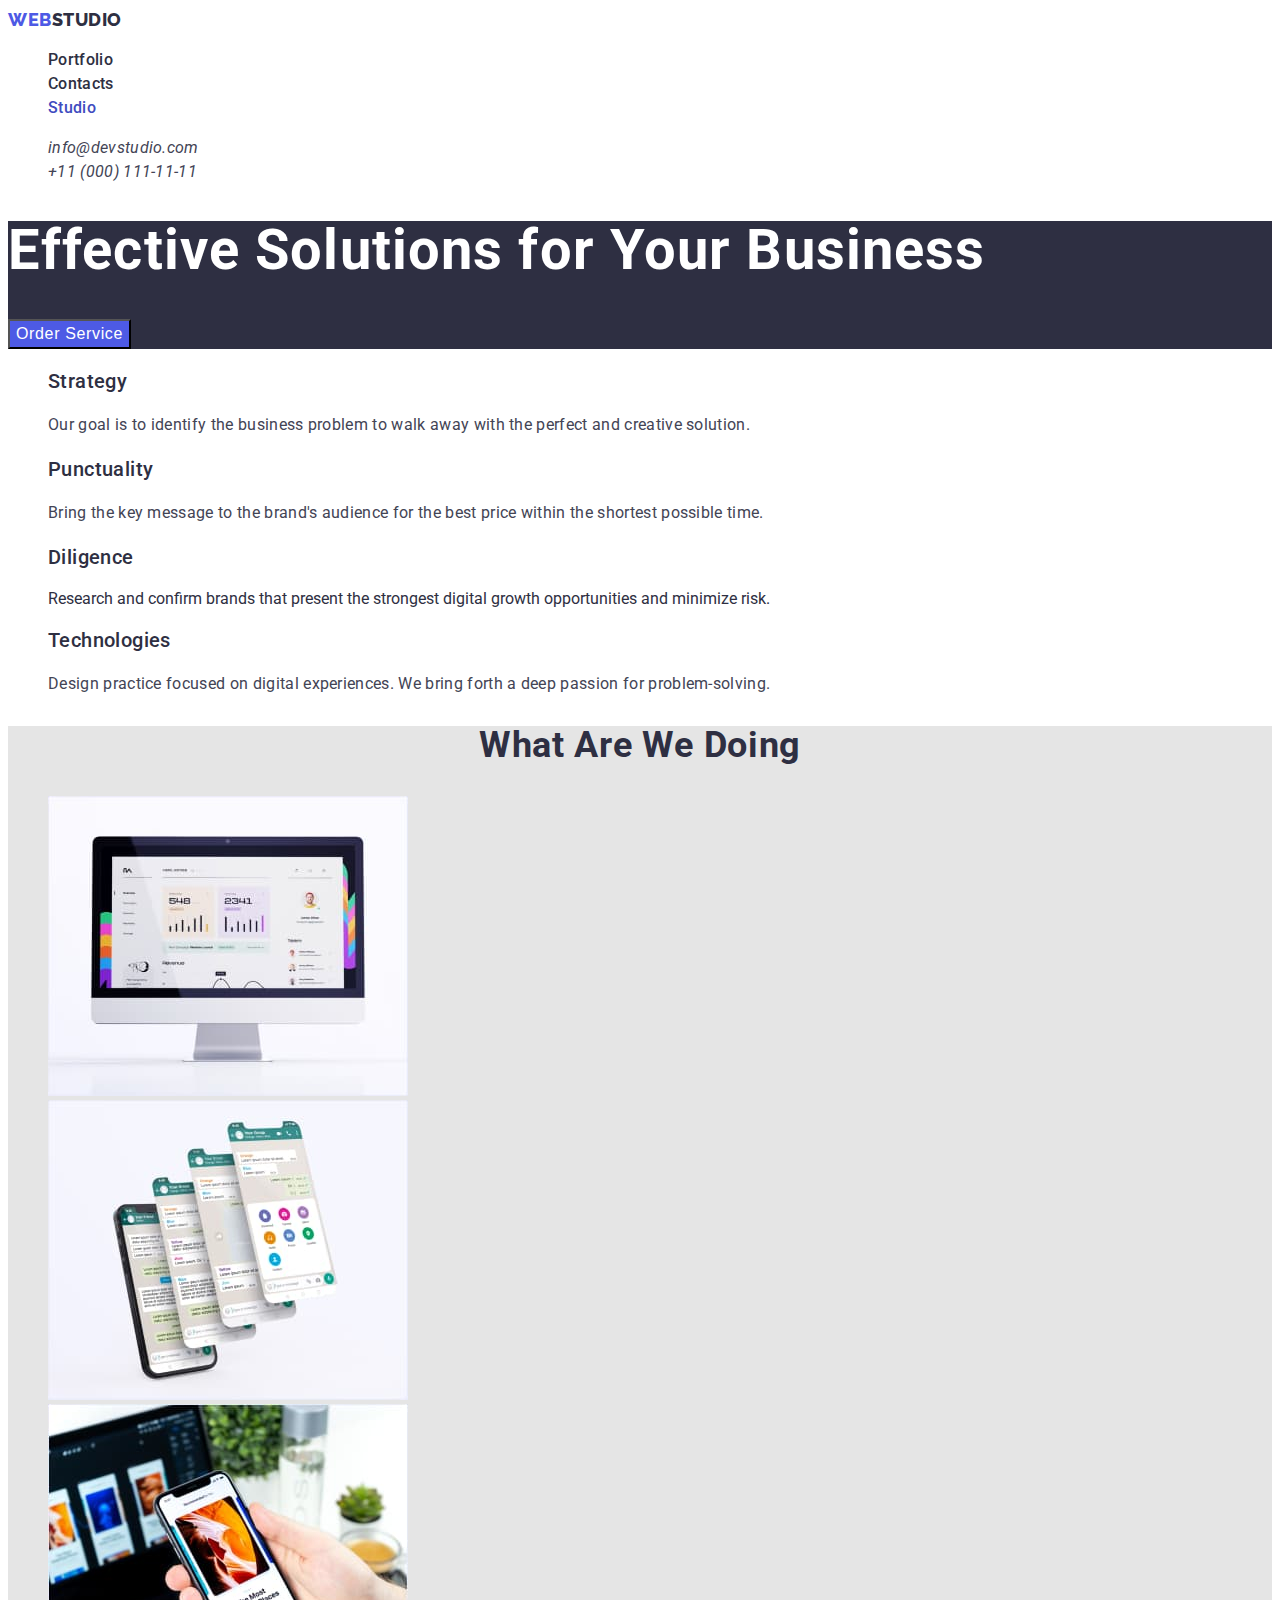
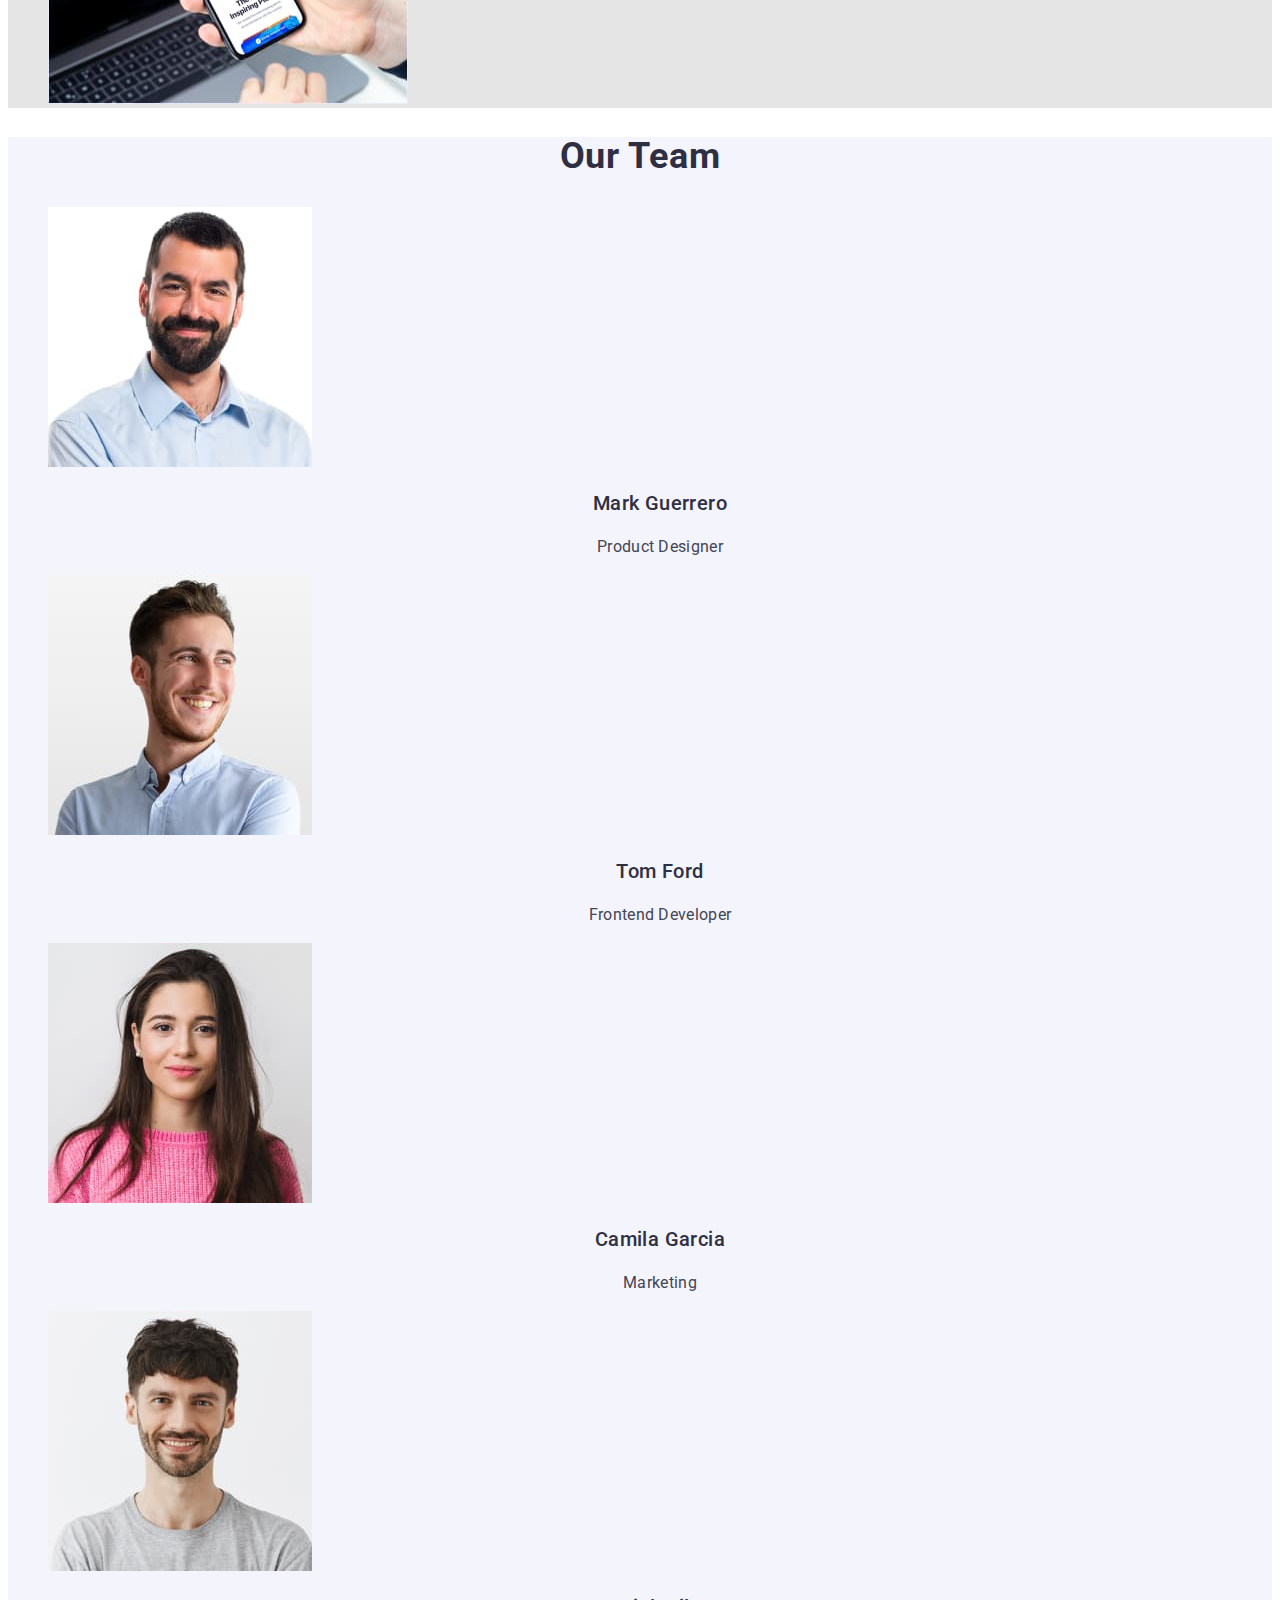
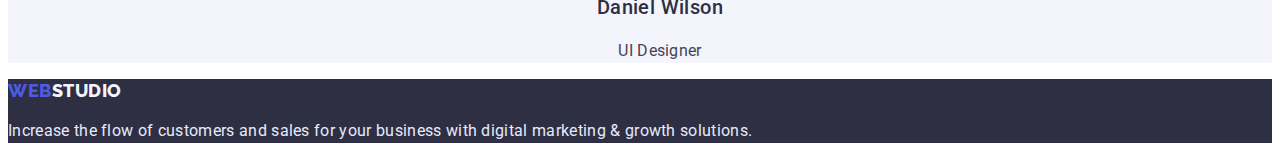
==== index.html @ b3077b8a "portfolio. css" ====
<!DOCTYPE html>
<html lang="en">
  <head>
    <meta charset="UTF-8" />
    <meta http-equiv="X-UA-Compatible" content="IE=edge" />
    <meta name="viewport" content="width=device-width, initial-scale=1.0" />
    <title>WebStudio</title>
    <link rel="preconnect" href="https://fonts.googleapis.com">
    <link rel="preconnect" href="https://fonts.gstatic.com" crossorigin>
    <link rel="preconnect" href="https://fonts.googleapis.com">
    <link rel="preconnect" href="https://fonts.gstatic.com" crossorigin>
    <link rel="preconnect" href="https://fonts.googleapis.com">
<link rel="preconnect" href="https://fonts.gstatic.com" crossorigin>
<link href="https://fonts.googleapis.com/css2?family=Raleway:wght@800&family=Roboto:wght@400;500;700;900&display=swap" rel="stylesheet">

    <link rel="stylesheet" href="./css/styles.css" />
  </head>
  <body>
    <!-- Header site -->
    <header class="header-site">
      <nav class="header-nav">
          <a class="logo" href="./index.html"><span class="logotype">Web</span>Studio</a>
          <ul class="site-nav list">
            <li><a href="./portfolio.html" class="link">Portfolio</a></li>
            <li><a href="" class="link">Contacts</a></li>
            <li><a href="" class="link current">Studio</a></li>
        </ul>
      </nav>
      <address>
        <ul class="list">
          <li class="list-contact"><a class="mailto-list" href="mailto:info@devstudio.com">info@devstudio.com</a></li>
          <li class="list-contact"><a class="phon-list" href="tel:+110001111111">+11 (000) 111-11-11</a></li>
        </ul>
      </address>
    </header>
    <main>
      <!-- Section hero -->
      <section class="hero-section">
        <h1 class="hero-title">Effective Solutions for Your Business</h1>
        <button class="hero-btn" type="button">Order Service</button>
      </section>
      <!-- Section 2 -->
      <section class="section">
        <h2 class="visually-hidden">Our advantages</h2>
        <ul class="list">
          <li>
            <h3 class="title">Strategy</h3>
            <p class="text">
              Our goal is to identify the business problem to walk away with the
              perfect and creative solution.
            </p>
          </li>
          <li>
            <h3 class="title">Punctuality</h3>
            <p class="text">
              Bring the key message to the brand's audience for the best price
              within the shortest possible time.
            </p>
          </li>
          <li>
            <h3 class="title">Diligence</h3>
            <p>
              Research and confirm brands that present the strongest digital
              growth opportunities and minimize risk.
            </p>
          </li>
          <li>
            <h3 class="title">Technologies</h3>
            <p class="text">
              Design practice focused on digital experiences. We bring forth a
              deep passion for problem-solving.
            </p>
          </li>
        </ul>
      </section>
      <!-- Section 3 -->
      <section class="section-work">
        <h2 class="title-work">What are we doing</h2>
        <ul class="list">
          <li class="item-work">
            <img class="pic-work" src="./images/img1.jpg" alt="computer" width="360">
          </li>
          <li class="item-work">
            <img class="pic-work" src="./images/img2.jpg" alt="display" width="360">
          </li>
          <li class="item-work">
            <img class="pic-work" src="./images/img3.jpg" alt="telephon" width="360">
          </li>
        </ul>
      </section>
      <!-- Section 4 -->
      <section class="section-team">
        <h2 class="title-team">Our Team</h2>
        <ul class="list">
          <li class="item-team">
            <img class="pic-team" src="./images/mark-guerrero.jpg" alt="photo-1" width="264">
            <h3 class="title-person">Mark Guerrero</h3>
            <p class="text-team">Product Designer</p>
          </li>
          <li class="item-team">
            <img class="pic-team" src="./images/tom-ford.jpg" alt="photo-2" width="264">
            <h3 class="title-person">Tom Ford</h3>
            <p class="text-team">Frontend Developer</p>
          </li>
          <li class="item-team">
            <img class="pic-team" src="./images/camila-garcia.jpg" alt="photo-3" width="264">
            <h3 class="title-person">Camila Garcia</h3>
            <p class="text-team">Marketing</p>
          </li>
          <li class="item-team">
            <img class="pic-team" src="./images/daniel-wilson.jpg" alt="photo-4" width="264">
            <h3 class="title-person">Daniel Wilson</h3>
            <p class="text-team">UI Designer</p>
          </li>
        </ul>
      </section>
    </main>
    <!-- Footer -->
    <footer class="footer">
      <a class="logo logo-light" href="./index.html"> <span class="logotype">Web</span>Studio</a> 
      <p class="text-footer">
        Increase the flow of customers and sales for your business with digital
        marketing & growth solutions.
      </p>
    </footer>
  </body>
</html>
---- css/styles.css ----
body {
    font-family: "Roboto", sans-serif;
    background-color: #FFFFFF;
    color: var(--main-text-color);
    
}
/*  цвет основного текста #2E2F42;*/

/* вторичный цвет текста  #434455;*/

/* белый #FFFFFF;*/

/* акцент #4D5AE5;*/

/* вторичный цвет фона */

:root {
    --main-text-color: #2E2F42;
    --second-text-color: #434455;
    --main-bg-color: #FFFFFF;
    --second-bg-color: #E5E5E5;
    --btn-bg-color: #F4F4FD;
    --btn-bg-color-aktiv: #404BBF;
    --btn-text-color: #4D5AE5;
    --btn-text-color-aktiv: #FFFFFF;

     }
/* сайт nav */

.logotype { 
color: #4D5AE5;
}

.logo {
text-decoration: none;   
font-family: 'Raleway', sans-serif;
font-weight: 800;
font-size: 18px;
line-height: 1.33;
letter-spacing: 0.03em;
text-transform: uppercase;
color: var(--main-text-color);
}

.list {
list-style: none;
text-decoration: none;
}
.site-nav .link.current{
color: var(--btn-bg-color-aktiv);
}
.link {
text-decoration: none;
font-weight: 500;
font-size: 16px;
line-height: 1.5;
letter-spacing: 0.02em;
color: var(--main-text-color);

}

.site-nav .link:hover,
.site-nav .link:focus {
color:var(--btn-bg-color-aktiv)
}
.list-contact, 
.mailto-list,
.phon-list {
text-decoration: none;
font-family: 'Roboto';
font-weight: 400;
font-size: 16px;
line-height: 1.5;
letter-spacing: 0.02em;
color: #434455;

}
.mailto-list:is(:hover, :focus) {
    color: var(--btn-bg-color-aktiv);
} 

.phon-list:is(:hover, :focus) {
color: var(--btn-bg-color-aktiv);
}

/* Сeкция HERO */

.hero-section {
background-color: var(--main-text-color);
}
.hero-title {
font-weight: 700;
font-size: 56px;
line-height: 1.07;
letter-spacing: 0.02em;
color: var(--main-bg-color);
}
.hero-btn:is(:hover, :focus) {
background-color: var(--btn-bg-color-aktiv)
}

.hero-btn {
font-weight: 500;
font-size: 16px;
line-height: 1.5;
letter-spacing: 0.04em;
color: #FFFFFF;
background-color: var(--btn-text-color);
cursor: pointer;
}
/* Секция преимуществ */

.visually-hidden {
position: absolute;
width: 1px;
height: 1px;
margin: -1px;
border: 0;
padding: 0;
white-space: nowrap;
clip-path: inset(100%);
clip: rect(0 0 0 0);
overflow: hidden;
}

.title {
font-weight: 500;
font-size: 20px;
line-height: 1.2;
letter-spacing: 0.02em;
color: var(--main-text-color);
}
.text {
font-weight: 400;
font-size: 16px;
line-height: 1.5;
letter-spacing: 0.02em;
color: var(--second-text-color); 
}
/* Секция work */

.section-work {
background-color: var(--second-bg-color);
}
.title-work {
font-weight: 700;
font-size: 36px;
line-height: 1.11;
text-align: center;
letter-spacing: 0.02em;
text-transform: capitalize;
color: var(--main-text-color)
}

/* Секция team */

.section-team {
background: #F4F4FD;
}
.title-team {
font-weight: 700;
font-size: 36px;
line-height: 1.11;
text-align: center;
letter-spacing: 0.02em;
text-transform: capitalize;
color: var(--main-text-color)
}

.title-person {
font-weight: 500;
font-size: 20px;
line-height: 1.2;
text-align: center;
letter-spacing: 0.02em;
color: var(--main-text-color)
}
.text-team {
font-size: 16px;
line-height: 1.5;
text-align: center;
letter-spacing: 0.02em;
color: var(--second-text-color)
}

/* Секция footer */

.footer {
background: var(--main-text-color)

}
.logo-footer {
font-family: 'Raleway';
font-weight: 800;
font-size: 18px;
line-height: 1.11;
align-items: center;
letter-spacing: 0.03em;
text-transform: uppercase;
text-decoration: none;
color: #F4F4FD;

}

.logo-light{
    color: #F4F4FD;
}
.text-footer {
font-size: 16px;
line-height: 1.5;
letter-spacing: 0.02em;
color: #E7E9FC;
}

/* Портфолио */

.btn-filtr {
font-size: 16px;
line-height: 1.5;
align-items: center;
letter-spacing: 0.04em;
color: var(--btn-text-color);
cursor: pointer;

}
.btn-filtr:hover,
.btn-filtr:focus {
color: var(--btn-text-color-aktiv);
background-color: var(--btn-bg-color-aktiv);
}

/* Секция project */

.title-project {
font-weight: 500;
font-size: 20px;
line-height: 1.2;
letter-spacing: 0.02em;

}
.text-project {
font-size: 16px;
line-height: 24px;
letter-spacing: 0.02em;
color: var(--second-text-color);

}
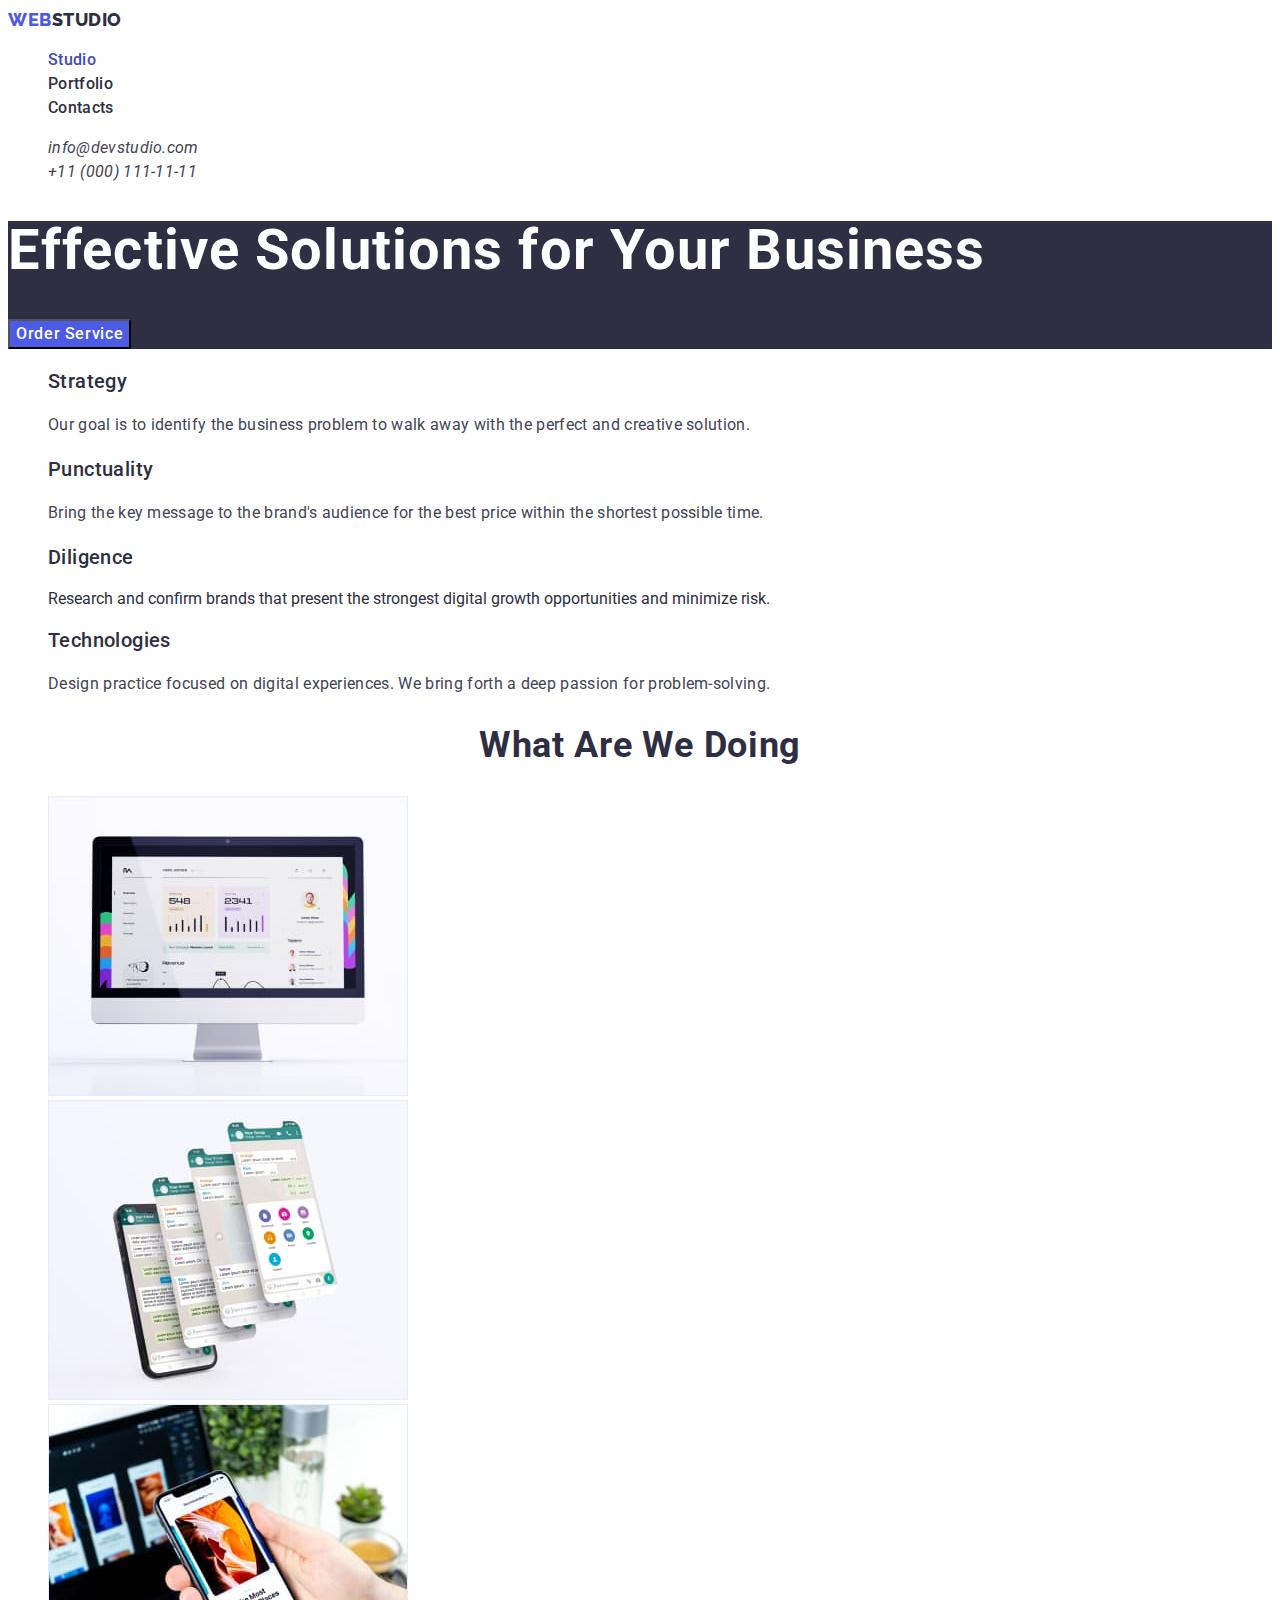
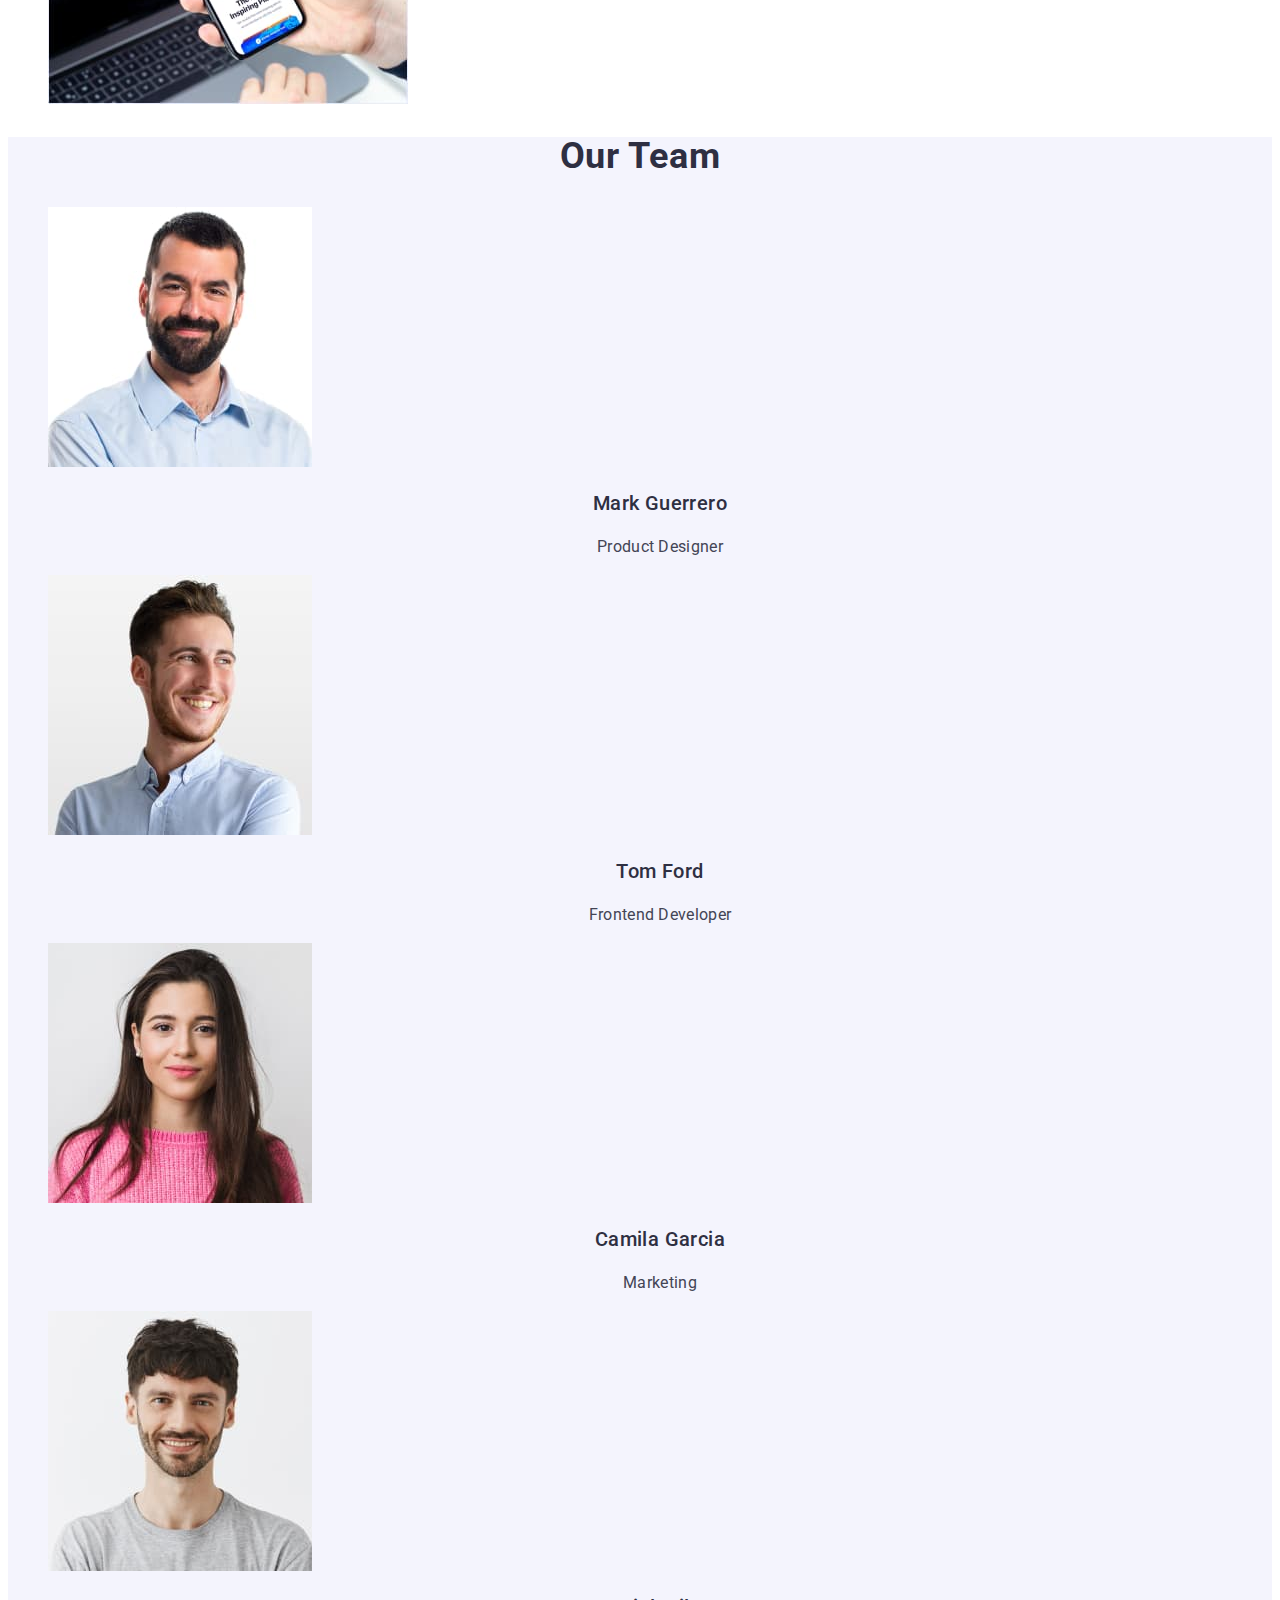
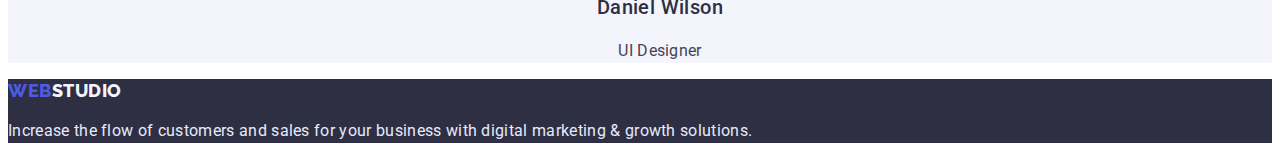
==== commit b299d984: "home 2-2" ====
--- a/index.html
+++ b/index.html
@@ -5,13 +5,16 @@
     <meta http-equiv="X-UA-Compatible" content="IE=edge" />
     <meta name="viewport" content="width=device-width, initial-scale=1.0" />
     <title>WebStudio</title>
-    <link rel="preconnect" href="https://fonts.googleapis.com">
-    <link rel="preconnect" href="https://fonts.gstatic.com" crossorigin>
-    <link rel="preconnect" href="https://fonts.googleapis.com">
-    <link rel="preconnect" href="https://fonts.gstatic.com" crossorigin>
-    <link rel="preconnect" href="https://fonts.googleapis.com">
-<link rel="preconnect" href="https://fonts.gstatic.com" crossorigin>
-<link href="https://fonts.googleapis.com/css2?family=Raleway:wght@800&family=Roboto:wght@400;500;700;900&display=swap" rel="stylesheet">
+    <link rel="preconnect" href="https://fonts.googleapis.com" />
+    <link rel="preconnect" href="https://fonts.gstatic.com" crossorigin />
+    <link rel="preconnect" href="https://fonts.googleapis.com" />
+    <link rel="preconnect" href="https://fonts.gstatic.com" crossorigin />
+    <link rel="preconnect" href="https://fonts.googleapis.com" />
+    <link rel="preconnect" href="https://fonts.gstatic.com" crossorigin />
+    <link
+      href="https://fonts.googleapis.com/css2?family=Raleway:wght@800&family=Roboto:wght@400;500;700;900&display=swap"
+      rel="stylesheet"
+    />
 
     <link rel="stylesheet" href="./css/styles.css" />
   </head>
@@ -19,21 +22,31 @@
     <!-- Header site -->
     <header class="header-site">
       <nav class="header-nav">
-          <a class="logo" href="./index.html"><span class="logotype">Web</span>Studio</a>
-          <ul class="site-nav list">
-            <li><a href="./portfolio.html" class="link">Portfolio</a></li>
-            <li><a href="" class="link">Contacts</a></li>
-            <li><a href="" class="link current">Studio</a></li>
+        <a class="logo" href="./index.html"
+          ><span class="logotype">Web</span>Studio</a
+        >
+        <ul class="site-nav list">
+          <li><a href="./index.html" class="link current">Studio</a></li>
+          <li><a href="./portfolio.html" class="link">Portfolio</a></li>
+          <li><a href="" class="link">Contacts</a></li>
         </ul>
       </nav>
       <address>
         <ul class="list">
-          <li class="list-contact"><a class="mailto-list" href="mailto:info@devstudio.com">info@devstudio.com</a></li>
-          <li class="list-contact"><a class="phon-list" href="tel:+110001111111">+11 (000) 111-11-11</a></li>
+          <li class="list-contact">
+            <a class="mailto-list" href="mailto:info@devstudio.com"
+              >info@devstudio.com</a
+            >
+          </li>
+          <li class="list-contact">
+            <a class="phon-list" href="tel:+110001111111"
+              >+11 (000) 111-11-11</a
+            >
+          </li>
         </ul>
       </address>
     </header>
-    <main>
+    <main class="main-section">
       <!-- Section hero -->
       <section class="hero-section">
         <h1 class="hero-title">Effective Solutions for Your Business</h1>
@@ -78,13 +91,28 @@
         <h2 class="title-work">What are we doing</h2>
         <ul class="list">
           <li class="item-work">
-            <img class="pic-work" src="./images/img1.jpg" alt="computer" width="360">
+            <img
+              class="pic-work"
+              src="./images/img1.jpg"
+              alt="computer"
+              width="360"
+            />
           </li>
           <li class="item-work">
-            <img class="pic-work" src="./images/img2.jpg" alt="display" width="360">
+            <img
+              class="pic-work"
+              src="./images/img2.jpg"
+              alt="display"
+              width="360"
+            />
           </li>
           <li class="item-work">
-            <img class="pic-work" src="./images/img3.jpg" alt="telephon" width="360">
+            <img
+              class="pic-work"
+              src="./images/img3.jpg"
+              alt="telephon"
+              width="360"
+            />
           </li>
         </ul>
       </section>
@@ -93,22 +121,42 @@
         <h2 class="title-team">Our Team</h2>
         <ul class="list">
           <li class="item-team">
-            <img class="pic-team" src="./images/mark-guerrero.jpg" alt="photo-1" width="264">
+            <img
+              class="pic-team"
+              src="./images/mark-guerrero.jpg"
+              alt="photo-1"
+              width="264"
+            />
             <h3 class="title-person">Mark Guerrero</h3>
             <p class="text-team">Product Designer</p>
           </li>
           <li class="item-team">
-            <img class="pic-team" src="./images/tom-ford.jpg" alt="photo-2" width="264">
+            <img
+              class="pic-team"
+              src="./images/tom-ford.jpg"
+              alt="photo-2"
+              width="264"
+            />
             <h3 class="title-person">Tom Ford</h3>
             <p class="text-team">Frontend Developer</p>
           </li>
           <li class="item-team">
-            <img class="pic-team" src="./images/camila-garcia.jpg" alt="photo-3" width="264">
+            <img
+              class="pic-team"
+              src="./images/camila-garcia.jpg"
+              alt="photo-3"
+              width="264"
+            />
             <h3 class="title-person">Camila Garcia</h3>
             <p class="text-team">Marketing</p>
           </li>
           <li class="item-team">
-            <img class="pic-team" src="./images/daniel-wilson.jpg" alt="photo-4" width="264">
+            <img
+              class="pic-team"
+              src="./images/daniel-wilson.jpg"
+              alt="photo-4"
+              width="264"
+            />
             <h3 class="title-person">Daniel Wilson</h3>
             <p class="text-team">UI Designer</p>
           </li>
@@ -117,7 +165,9 @@
     </main>
     <!-- Footer -->
     <footer class="footer">
-      <a class="logo logo-light" href="./index.html"> <span class="logotype">Web</span>Studio</a> 
+      <a class="logo logo-light" href="./index.html">
+        <span class="logotype">Web</span>Studio</a
+      >
       <p class="text-footer">
         Increase the flow of customers and sales for your business with digital
         marketing & growth solutions.
--- a/css/styles.css
+++ b/css/styles.css
@@ -1,6 +1,5 @@
 body {
     font-family: "Roboto", sans-serif;
-    background-color: #FFFFFF;
     color: var(--main-text-color);
     
 }
@@ -28,7 +27,7 @@
 /* сайт nav */
 
 .logotype { 
-color: #4D5AE5;
+color: var(--btn-text-color)
 }
 
 .logo {
@@ -46,37 +45,34 @@
 list-style: none;
 text-decoration: none;
 }
-.site-nav .link.current{
-color: var(--btn-bg-color-aktiv);
-}
-.link {
-text-decoration: none;
-font-weight: 500;
-font-size: 16px;
-line-height: 1.5;
-letter-spacing: 0.02em;
-color: var(--main-text-color);
-
-}
-
+.site-nav .link.current,
 .site-nav .link:hover,
 .site-nav .link:focus {
-color:var(--btn-bg-color-aktiv)
-}
+color: var(--btn-bg-color-aktiv);
+}
+.link {
+font-family: 'Roboto', sans-serif;
+text-decoration: none;
+font-weight: 500;
+font-size: 16px;
+line-height: 1.5;
+letter-spacing: 0.02em;
+color: var(--main-text-color);
+}
+
 .list-contact, 
 .mailto-list,
 .phon-list {
 text-decoration: none;
-font-family: 'Roboto';
-font-weight: 400;
-font-size: 16px;
-line-height: 1.5;
-letter-spacing: 0.02em;
-color: #434455;
+list-style: none;
+font-size: 16px;
+line-height: 1.5;
+letter-spacing: 0.02em;
+color: var(--second-text-color);
 
 }
 .mailto-list:is(:hover, :focus) {
-    color: var(--btn-bg-color-aktiv);
+color: var(--btn-bg-color-aktiv);
 } 
 
 .phon-list:is(:hover, :focus) {
@@ -100,11 +96,12 @@
 }
 
 .hero-btn {
+font-family: 'Roboto', sans-serif;
 font-weight: 500;
 font-size: 16px;
 line-height: 1.5;
 letter-spacing: 0.04em;
-color: #FFFFFF;
+color:var(--btn-text-color-aktiv);
 background-color: var(--btn-text-color);
 cursor: pointer;
 }
@@ -131,7 +128,6 @@
 color: var(--main-text-color);
 }
 .text {
-font-weight: 400;
 font-size: 16px;
 line-height: 1.5;
 letter-spacing: 0.02em;
@@ -139,9 +135,6 @@
 }
 /* Секция work */
 
-.section-work {
-background-color: var(--second-bg-color);
-}
 .title-work {
 font-weight: 700;
 font-size: 36px;
@@ -155,7 +148,7 @@
 /* Секция team */
 
 .section-team {
-background: #F4F4FD;
+background: var(--btn-bg-color);
 }
 .title-team {
 font-weight: 700;
@@ -194,7 +187,6 @@
 font-weight: 800;
 font-size: 18px;
 line-height: 1.11;
-align-items: center;
 letter-spacing: 0.03em;
 text-transform: uppercase;
 text-decoration: none;
@@ -215,9 +207,9 @@
 /* Портфолио */
 
 .btn-filtr {
-font-size: 16px;
-line-height: 1.5;
-align-items: center;
+font-family: 'Roboto', sans-serif;
+font-size: 16px;
+line-height: 1.5;
 letter-spacing: 0.04em;
 color: var(--btn-text-color);
 cursor: pointer;
@@ -231,6 +223,17 @@
 
 /* Секция project */
 
+.link-project {
+font-family: 'Roboto', sans-serif;
+font-weight: 500;
+font-size: 20px;
+line-height: 1.2;
+text-decoration: none;
+letter-spacing: 0.02em;
+color: var(--main-text-color)
+    
+}
+
 .title-project {
 font-weight: 500;
 font-size: 20px;
@@ -240,7 +243,7 @@
 }
 .text-project {
 font-size: 16px;
-line-height: 24px;
+line-height: 1.5;
 letter-spacing: 0.02em;
 color: var(--second-text-color);
 
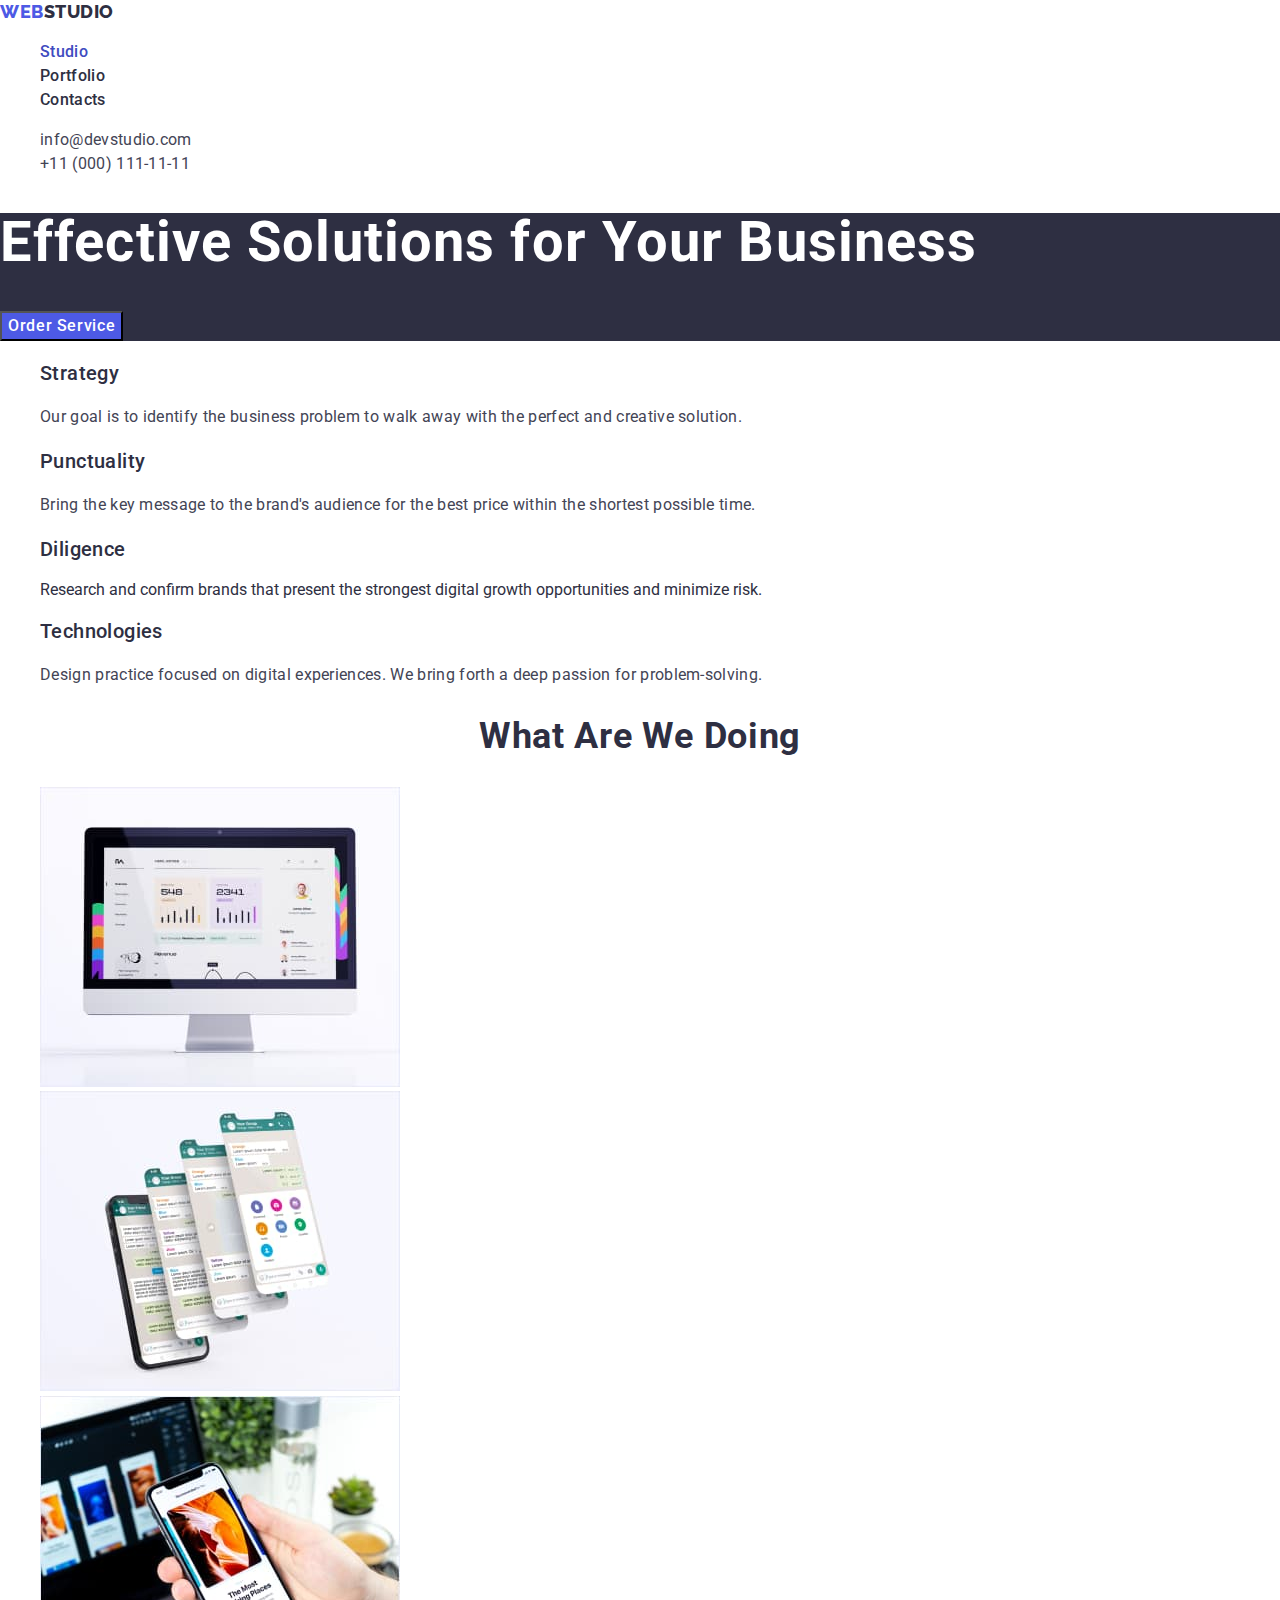
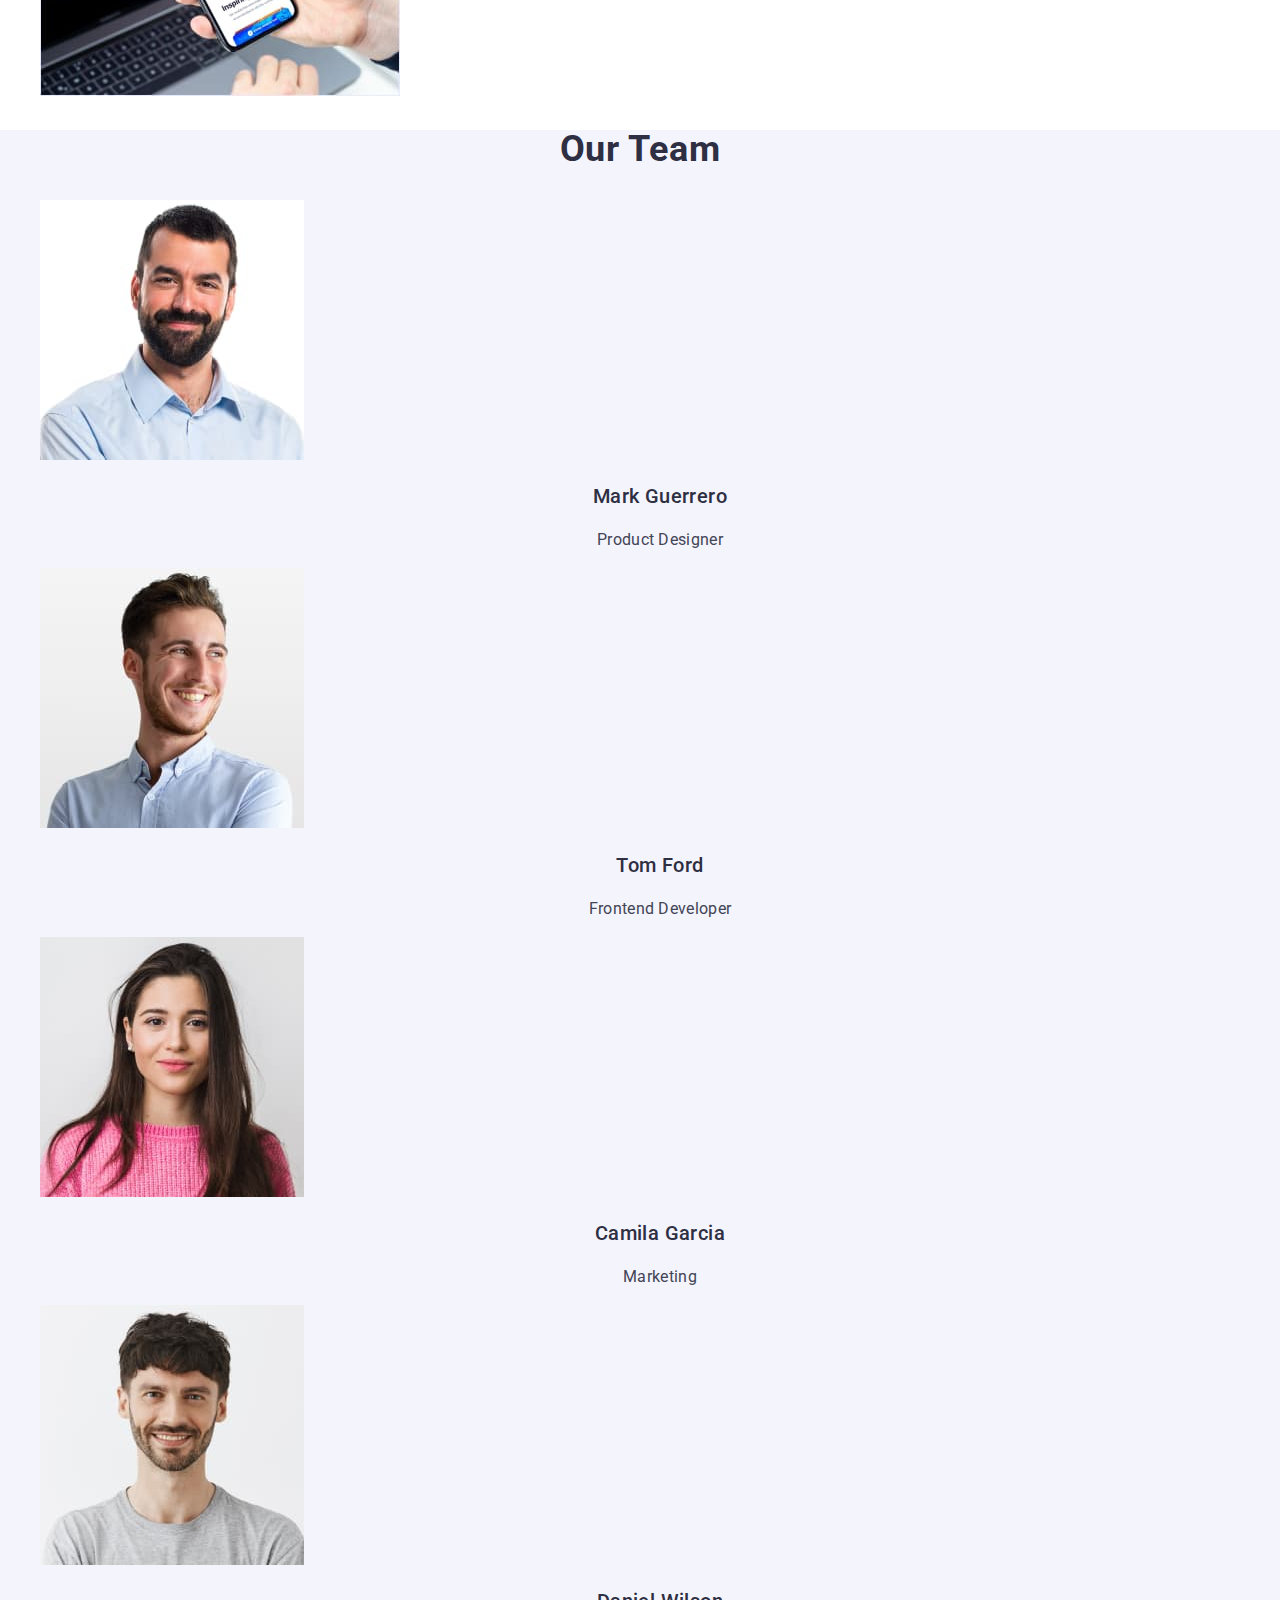
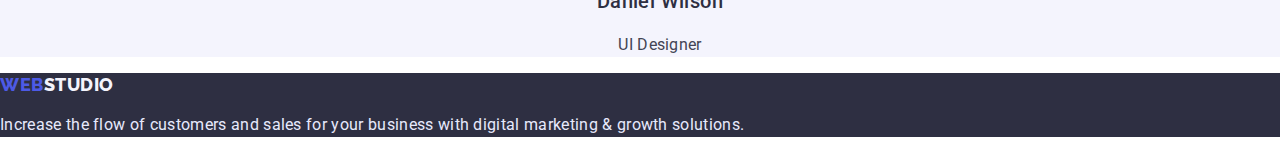
==== commit a77243ba: "before 3 homwork" ====
--- a/index.html
+++ b/index.html
@@ -5,6 +5,9 @@
     <meta http-equiv="X-UA-Compatible" content="IE=edge" />
     <meta name="viewport" content="width=device-width, initial-scale=1.0" />
     <title>WebStudio</title>
+    <link rel="stylesheet"
+    href="https://cdnjs.cloudflare.com/ajax/libs/modern-normalize/1.0.0/modern-normalize.min.css"
+  />
     <link rel="preconnect" href="https://fonts.googleapis.com" />
     <link rel="preconnect" href="https://fonts.gstatic.com" crossorigin />
     <link rel="preconnect" href="https://fonts.googleapis.com" />
@@ -34,12 +37,12 @@
       <address>
         <ul class="list">
           <li class="list-contact">
-            <a class="mailto-list" href="mailto:info@devstudio.com"
+            <a class="contact-list" href="mailto:info@devstudio.com"
               >info@devstudio.com</a
             >
           </li>
           <li class="list-contact">
-            <a class="phon-list" href="tel:+110001111111"
+            <a class="contact-list" href="tel:+110001111111"
               >+11 (000) 111-11-11</a
             >
           </li>
--- a/css/styles.css
+++ b/css/styles.css
@@ -1,6 +1,17 @@
+html {
+    box-sizing: border-box;
+}
+
+*,
+*::before,
+*::after {
+  box-sizing: inherit;
+}
+
 body {
     font-family: "Roboto", sans-serif;
     color: var(--main-text-color);
+    margin: 0;
     
 }
 /*  цвет основного текста #2E2F42;*/
@@ -60,24 +71,21 @@
 color: var(--main-text-color);
 }
 
-.list-contact, 
-.mailto-list,
-.phon-list {
+.list-contact,
+.contact-list {
 text-decoration: none;
 list-style: none;
+font-style: normal;
 font-size: 16px;
 line-height: 1.5;
 letter-spacing: 0.02em;
 color: var(--second-text-color);
 
 }
-.mailto-list:is(:hover, :focus) {
+.contact-list:is(:hover, :focus) {
 color: var(--btn-bg-color-aktiv);
+
 } 
-
-.phon-list:is(:hover, :focus) {
-color: var(--btn-bg-color-aktiv);
-}
 
 /* Сeкция HERO */
 
